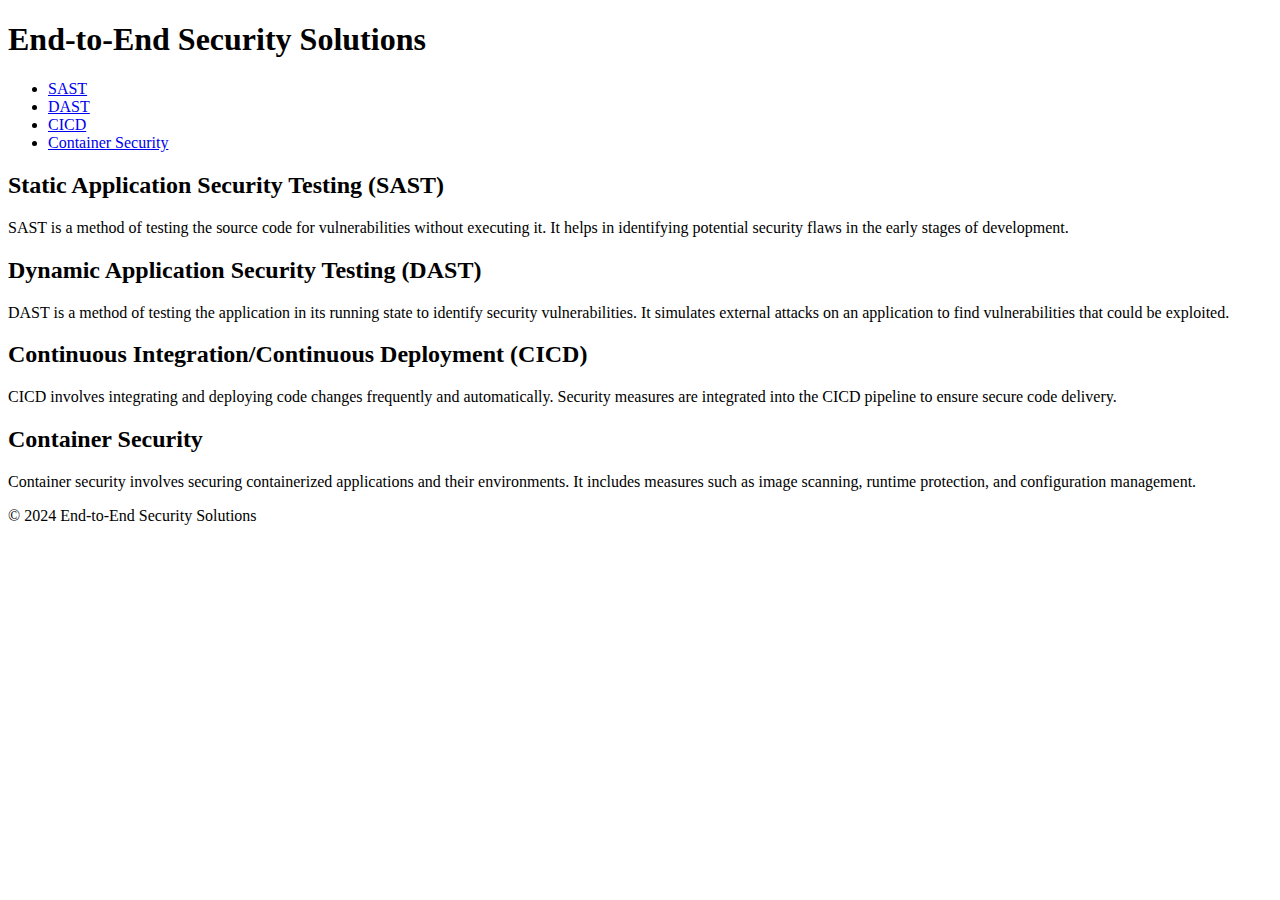
==== index.html @ 187cf692 "Create index.html" ====
<!DOCTYPE html>
<html lang="en">
<head>
    <meta charset="UTF-8">
    <meta name="viewport" content="width=device-width, initial-scale=1.0">
    <title>End-to-End Security Solutions</title>
    <link rel="stylesheet" href="styles.css">
</head>
<body>
    <header>
        <h1>End-to-End Security Solutions</h1>
        <nav>
            <ul>
                <li><a href="#sast">SAST</a></li>
                <li><a href="#dast">DAST</a></li>
                <li><a href="#cicd">CICD</a></li>
                <li><a href="#container-security">Container Security</a></li>
            </ul>
        </nav>
    </header>
    <main>
        <section id="sast">
            <h2>Static Application Security Testing (SAST)</h2>
            <p>SAST is a method of testing the source code for vulnerabilities without executing it. It helps in identifying potential security flaws in the early stages of development.</p>
        </section>
        <section id="dast">
            <h2>Dynamic Application Security Testing (DAST)</h2>
            <p>DAST is a method of testing the application in its running state to identify security vulnerabilities. It simulates external attacks on an application to find vulnerabilities that could be exploited.</p>
        </section>
        <section id="cicd">
            <h2>Continuous Integration/Continuous Deployment (CICD)</h2>
            <p>CICD involves integrating and deploying code changes frequently and automatically. Security measures are integrated into the CICD pipeline to ensure secure code delivery.</p>
        </section>
        <section id="container-security">
            <h2>Container Security</h2>
            <p>Container security involves securing containerized applications and their environments. It includes measures such as image scanning, runtime protection, and configuration management.</p>
        </section>
    </main>
    <footer>
        <p>&copy; 2024 End-to-End Security Solutions</p>
    </footer>
</body>
</html>
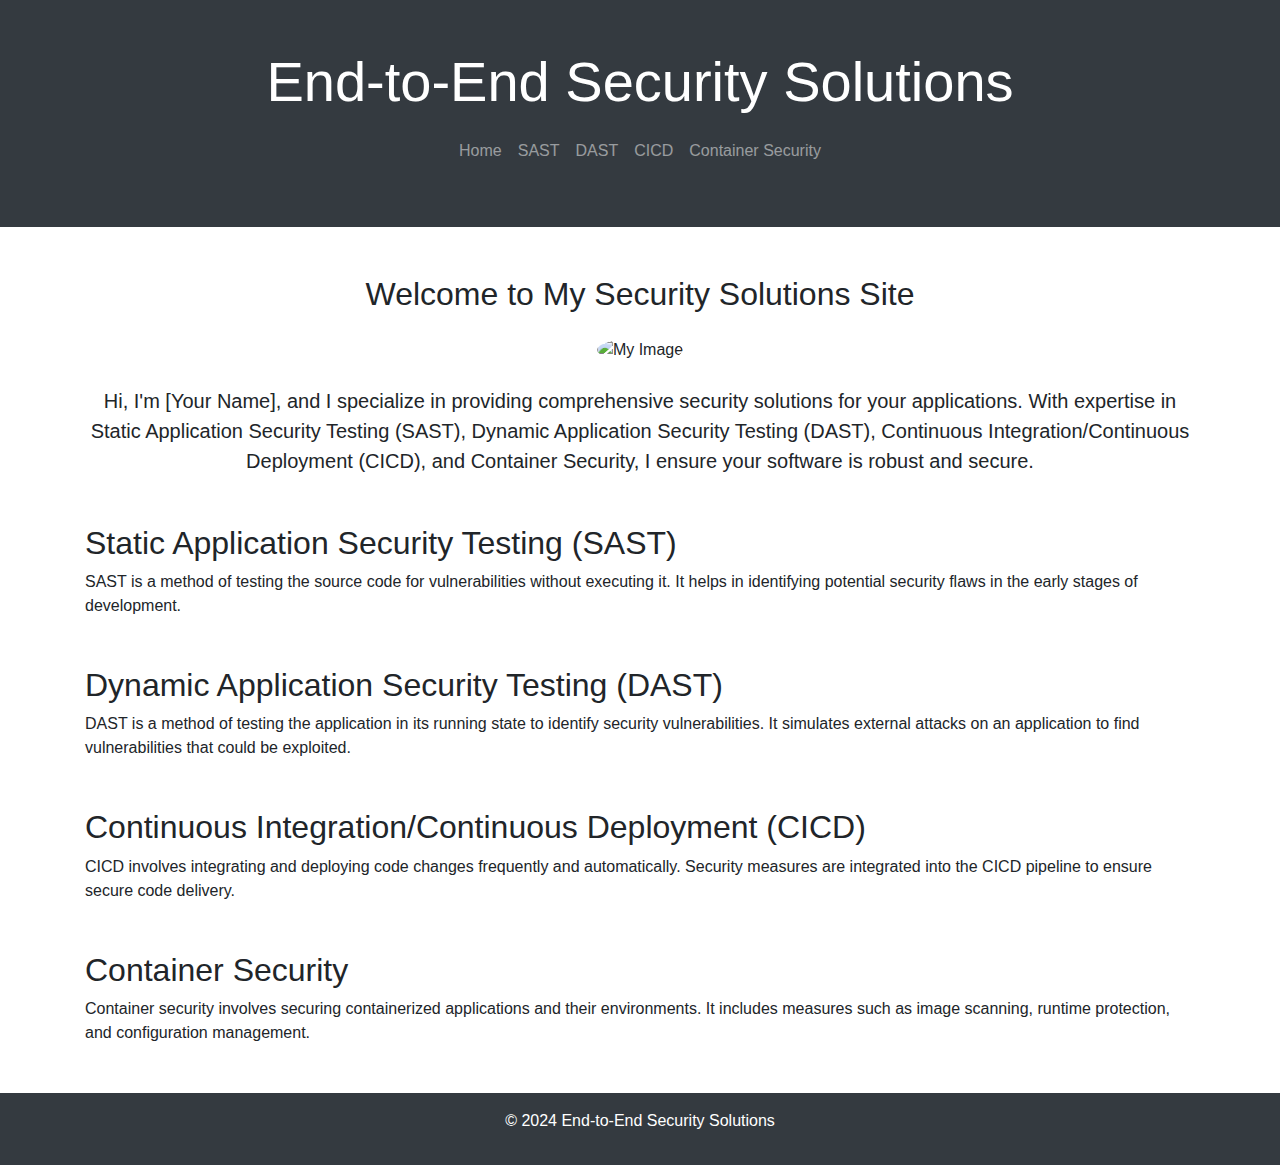
==== commit f709a4e1: "Update index.html" ====
--- a/index.html
+++ b/index.html
@@ -4,40 +4,67 @@
     <meta charset="UTF-8">
     <meta name="viewport" content="width=device-width, initial-scale=1.0">
     <title>End-to-End Security Solutions</title>
+    <link rel="stylesheet" href="https://stackpath.bootstrapcdn.com/bootstrap/4.5.2/css/bootstrap.min.css">
     <link rel="stylesheet" href="styles.css">
 </head>
 <body>
-    <header>
-        <h1>End-to-End Security Solutions</h1>
-        <nav>
-            <ul>
-                <li><a href="#sast">SAST</a></li>
-                <li><a href="#dast">DAST</a></li>
-                <li><a href="#cicd">CICD</a></li>
-                <li><a href="#container-security">Container Security</a></li>
-            </ul>
+    <header class="bg-dark text-white text-center py-5">
+        <h1 class="display-4">End-to-End Security Solutions</h1>
+        <nav class="navbar navbar-expand-md navbar-dark">
+            <div class="container">
+                <button class="navbar-toggler" type="button" data-toggle="collapse" data-target="#navbarNav" aria-controls="navbarNav" aria-expanded="false" aria-label="Toggle navigation">
+                    <span class="navbar-toggler-icon"></span>
+                </button>
+                <div class="collapse navbar-collapse justify-content-center" id="navbarNav">
+                    <ul class="navbar-nav">
+                        <li class="nav-item">
+                            <a class="nav-link" href="#intro">Home</a>
+                        </li>
+                        <li class="nav-item">
+                            <a class="nav-link" href="#sast">SAST</a>
+                        </li>
+                        <li class="nav-item">
+                            <a class="nav-link" href="#dast">DAST</a>
+                        </li>
+                        <li class="nav-item">
+                            <a class="nav-link" href="#cicd">CICD</a>
+                        </li>
+                        <li class="nav-item">
+                            <a class="nav-link" href="#container-security">Container Security</a>
+                        </li>
+                    </ul>
+                </div>
+            </div>
         </nav>
     </header>
-    <main>
-        <section id="sast">
+    <main class="container my-5">
+        <section id="intro" class="text-center">
+            <h2 class="mb-4">Welcome to My Security Solutions Site</h2>
+            <img src="myimage.jpg" alt="My Image" class="img-fluid rounded-circle mb-4" style="max-width: 200px;">
+            <p class="lead">Hi, I'm [Your Name], and I specialize in providing comprehensive security solutions for your applications. With expertise in Static Application Security Testing (SAST), Dynamic Application Security Testing (DAST), Continuous Integration/Continuous Deployment (CICD), and Container Security, I ensure your software is robust and secure.</p>
+        </section>
+        <section id="sast" class="my-5">
             <h2>Static Application Security Testing (SAST)</h2>
             <p>SAST is a method of testing the source code for vulnerabilities without executing it. It helps in identifying potential security flaws in the early stages of development.</p>
         </section>
-        <section id="dast">
+        <section id="dast" class="my-5">
             <h2>Dynamic Application Security Testing (DAST)</h2>
             <p>DAST is a method of testing the application in its running state to identify security vulnerabilities. It simulates external attacks on an application to find vulnerabilities that could be exploited.</p>
         </section>
-        <section id="cicd">
+        <section id="cicd" class="my-5">
             <h2>Continuous Integration/Continuous Deployment (CICD)</h2>
             <p>CICD involves integrating and deploying code changes frequently and automatically. Security measures are integrated into the CICD pipeline to ensure secure code delivery.</p>
         </section>
-        <section id="container-security">
+        <section id="container-security" class="my-5">
             <h2>Container Security</h2>
             <p>Container security involves securing containerized applications and their environments. It includes measures such as image scanning, runtime protection, and configuration management.</p>
         </section>
     </main>
-    <footer>
+    <footer class="bg-dark text-white text-center py-3">
         <p>&copy; 2024 End-to-End Security Solutions</p>
     </footer>
+    <script src="https://code.jquery.com/jquery-3.5.1.slim.min.js"></script>
+    <script src="https://cdn.jsdelivr.net/npm/@popperjs/core@2.5.4/dist/umd/popper.min.js"></script>
+    <script src="https://stackpath.bootstrapcdn.com/bootstrap/4.5.2/js/bootstrap.min.js"></script>
 </body>
 </html>
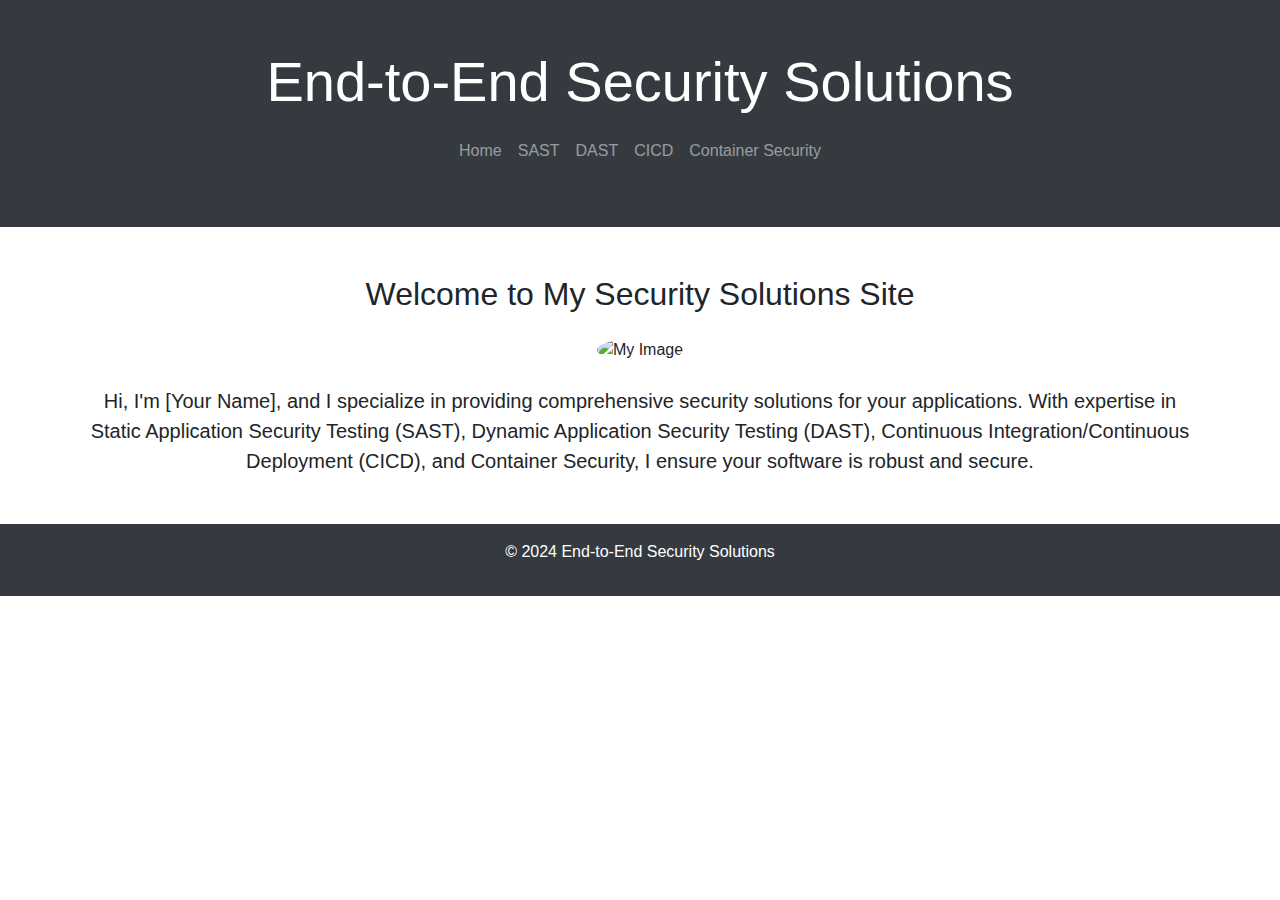
==== commit c8497fc6: "Update index.html" ====
--- a/index.html
+++ b/index.html
@@ -18,19 +18,19 @@
                 <div class="collapse navbar-collapse justify-content-center" id="navbarNav">
                     <ul class="navbar-nav">
                         <li class="nav-item">
-                            <a class="nav-link" href="#intro">Home</a>
+                            <a class="nav-link" href="index.html">Home</a>
                         </li>
                         <li class="nav-item">
-                            <a class="nav-link" href="#sast">SAST</a>
+                            <a class="nav-link" href="sast.html">SAST</a>
                         </li>
                         <li class="nav-item">
-                            <a class="nav-link" href="#dast">DAST</a>
+                            <a class="nav-link" href="dast.html">DAST</a>
                         </li>
                         <li class="nav-item">
-                            <a class="nav-link" href="#cicd">CICD</a>
+                            <a class="nav-link" href="cicd.html">CICD</a>
                         </li>
                         <li class="nav-item">
-                            <a class="nav-link" href="#container-security">Container Security</a>
+                            <a class="nav-link" href="container-security.html">Container Security</a>
                         </li>
                     </ul>
                 </div>
@@ -43,22 +43,6 @@
             <img src="myimage.jpg" alt="My Image" class="img-fluid rounded-circle mb-4" style="max-width: 200px;">
             <p class="lead">Hi, I'm [Your Name], and I specialize in providing comprehensive security solutions for your applications. With expertise in Static Application Security Testing (SAST), Dynamic Application Security Testing (DAST), Continuous Integration/Continuous Deployment (CICD), and Container Security, I ensure your software is robust and secure.</p>
         </section>
-        <section id="sast" class="my-5">
-            <h2>Static Application Security Testing (SAST)</h2>
-            <p>SAST is a method of testing the source code for vulnerabilities without executing it. It helps in identifying potential security flaws in the early stages of development.</p>
-        </section>
-        <section id="dast" class="my-5">
-            <h2>Dynamic Application Security Testing (DAST)</h2>
-            <p>DAST is a method of testing the application in its running state to identify security vulnerabilities. It simulates external attacks on an application to find vulnerabilities that could be exploited.</p>
-        </section>
-        <section id="cicd" class="my-5">
-            <h2>Continuous Integration/Continuous Deployment (CICD)</h2>
-            <p>CICD involves integrating and deploying code changes frequently and automatically. Security measures are integrated into the CICD pipeline to ensure secure code delivery.</p>
-        </section>
-        <section id="container-security" class="my-5">
-            <h2>Container Security</h2>
-            <p>Container security involves securing containerized applications and their environments. It includes measures such as image scanning, runtime protection, and configuration management.</p>
-        </section>
     </main>
     <footer class="bg-dark text-white text-center py-3">
         <p>&copy; 2024 End-to-End Security Solutions</p>
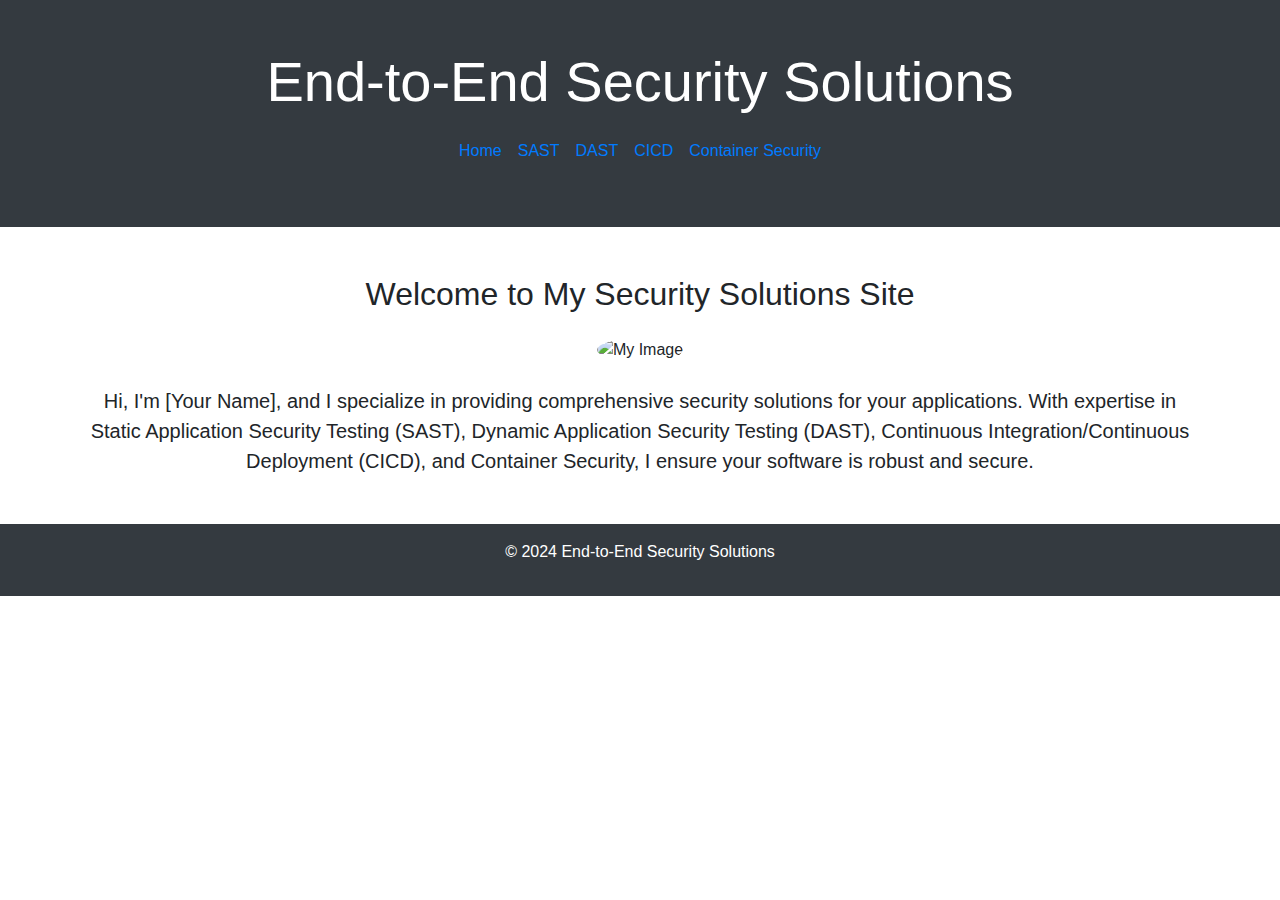
==== commit f4d4c97b: "Update index.html" ====
--- a/index.html
+++ b/index.html
@@ -10,7 +10,7 @@
 <body>
     <header class="bg-dark text-white text-center py-5">
         <h1 class="display-4">End-to-End Security Solutions</h1>
-        <nav class="navbar navbar-expand-md navbar-dark">
+        <nav class="navbar navbar-expand-md">
             <div class="container">
                 <button class="navbar-toggler" type="button" data-toggle="collapse" data-target="#navbarNav" aria-controls="navbarNav" aria-expanded="false" aria-label="Toggle navigation">
                     <span class="navbar-toggler-icon"></span>
@@ -18,19 +18,19 @@
                 <div class="collapse navbar-collapse justify-content-center" id="navbarNav">
                     <ul class="navbar-nav">
                         <li class="nav-item">
-                            <a class="nav-link" href="index.html">Home</a>
+                            <a class="nav-link glossy-button" href="index.html">Home</a>
                         </li>
                         <li class="nav-item">
-                            <a class="nav-link" href="sast.html">SAST</a>
+                            <a class="nav-link glossy-button" href="sast.html">SAST</a>
                         </li>
                         <li class="nav-item">
-                            <a class="nav-link" href="dast.html">DAST</a>
+                            <a class="nav-link glossy-button" href="dast.html">DAST</a>
                         </li>
                         <li class="nav-item">
-                            <a class="nav-link" href="cicd.html">CICD</a>
+                            <a class="nav-link glossy-button" href="cicd.html">CICD</a>
                         </li>
                         <li class="nav-item">
-                            <a class="nav-link" href="container-security.html">Container Security</a>
+                            <a class="nav-link glossy-button" href="container-security.html">Container Security</a>
                         </li>
                     </ul>
                 </div>
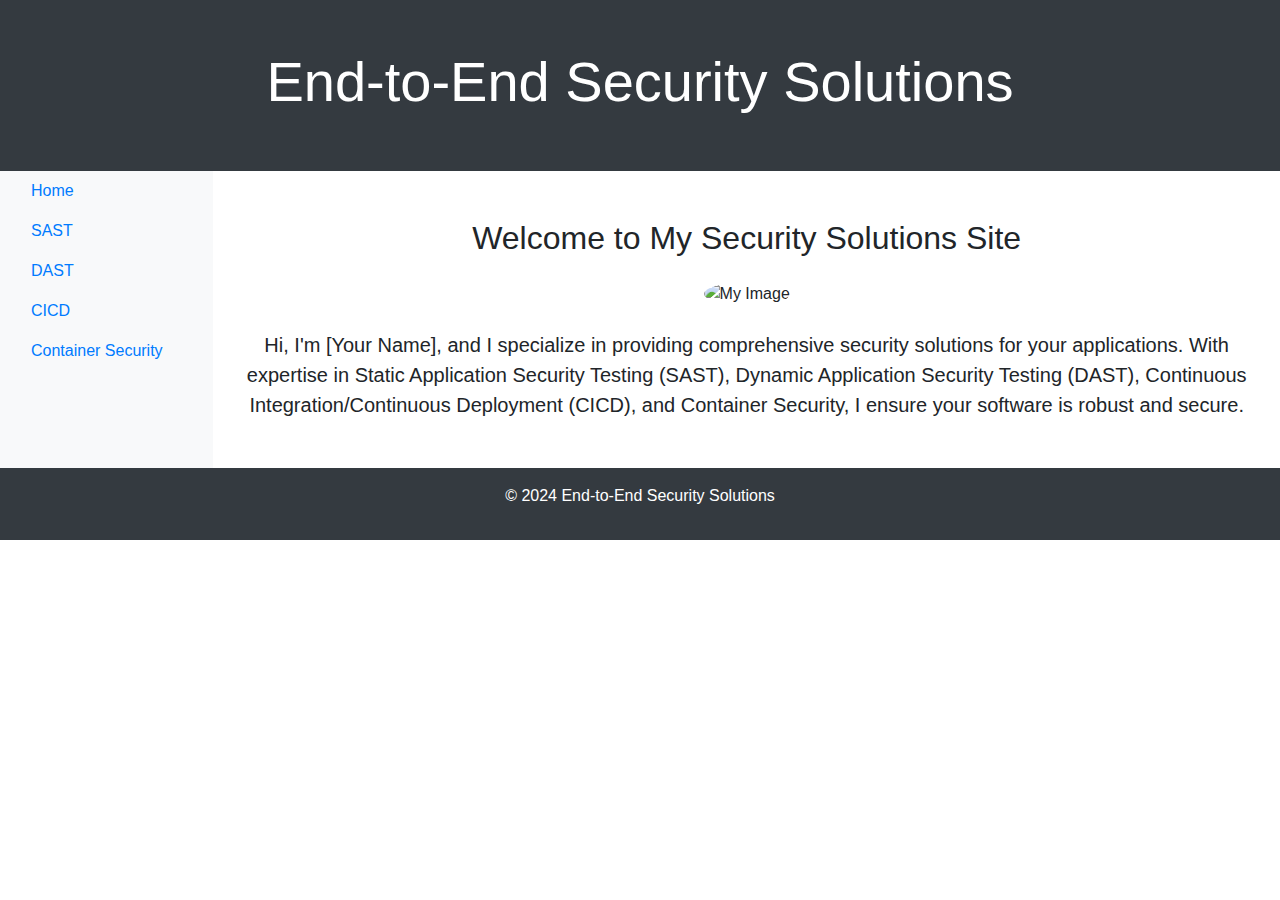
==== commit 98e08bff: "Update index.html" ====
--- a/index.html
+++ b/index.html
@@ -10,40 +10,49 @@
 <body>
     <header class="bg-dark text-white text-center py-5">
         <h1 class="display-4">End-to-End Security Solutions</h1>
-        <nav class="navbar navbar-expand-md">
-            <div class="container">
-                <button class="navbar-toggler" type="button" data-toggle="collapse" data-target="#navbarNav" aria-controls="navbarNav" aria-expanded="false" aria-label="Toggle navigation">
-                    <span class="navbar-toggler-icon"></span>
-                </button>
-                <div class="collapse navbar-collapse justify-content-center" id="navbarNav">
-                    <ul class="navbar-nav">
+    </header>
+    <div class="container-fluid">
+        <div class="row">
+            <nav class="col-md-3 col-lg-2 d-md-block bg-light sidebar">
+                <div class="sidebar-sticky">
+                    <ul class="nav flex-column">
                         <li class="nav-item">
-                            <a class="nav-link glossy-button" href="index.html">Home</a>
+                            <a class="nav-link active" href="index.html">
+                                Home
+                            </a>
                         </li>
                         <li class="nav-item">
-                            <a class="nav-link glossy-button" href="sast.html">SAST</a>
+                            <a class="nav-link" href="sast.html">
+                                SAST
+                            </a>
                         </li>
                         <li class="nav-item">
-                            <a class="nav-link glossy-button" href="dast.html">DAST</a>
+                            <a class="nav-link" href="dast.html">
+                                DAST
+                            </a>
                         </li>
                         <li class="nav-item">
-                            <a class="nav-link glossy-button" href="cicd.html">CICD</a>
+                            <a class="nav-link" href="cicd.html">
+                                CICD
+                            </a>
                         </li>
                         <li class="nav-item">
-                            <a class="nav-link glossy-button" href="container-security.html">Container Security</a>
+                            <a class="nav-link" href="container-security.html">
+                                Container Security
+                            </a>
                         </li>
                     </ul>
                 </div>
-            </div>
-        </nav>
-    </header>
-    <main class="container my-5">
-        <section id="intro" class="text-center">
-            <h2 class="mb-4">Welcome to My Security Solutions Site</h2>
-            <img src="myimage.jpg" alt="My Image" class="img-fluid rounded-circle mb-4" style="max-width: 200px;">
-            <p class="lead">Hi, I'm [Your Name], and I specialize in providing comprehensive security solutions for your applications. With expertise in Static Application Security Testing (SAST), Dynamic Application Security Testing (DAST), Continuous Integration/Continuous Deployment (CICD), and Container Security, I ensure your software is robust and secure.</p>
-        </section>
-    </main>
+            </nav>
+            <main role="main" class="col-md-9 ml-sm-auto col-lg-10 px-md-4">
+                <section id="intro" class="text-center my-5">
+                    <h2 class="mb-4">Welcome to My Security Solutions Site</h2>
+                    <img src="myimage.jpg" alt="My Image" class="img-fluid rounded-circle mb-4" style="max-width: 200px;">
+                    <p class="lead">Hi, I'm [Your Name], and I specialize in providing comprehensive security solutions for your applications. With expertise in Static Application Security Testing (SAST), Dynamic Application Security Testing (DAST), Continuous Integration/Continuous Deployment (CICD), and Container Security, I ensure your software is robust and secure.</p>
+                </section>
+            </main>
+        </div>
+    </div>
     <footer class="bg-dark text-white text-center py-3">
         <p>&copy; 2024 End-to-End Security Solutions</p>
     </footer>
